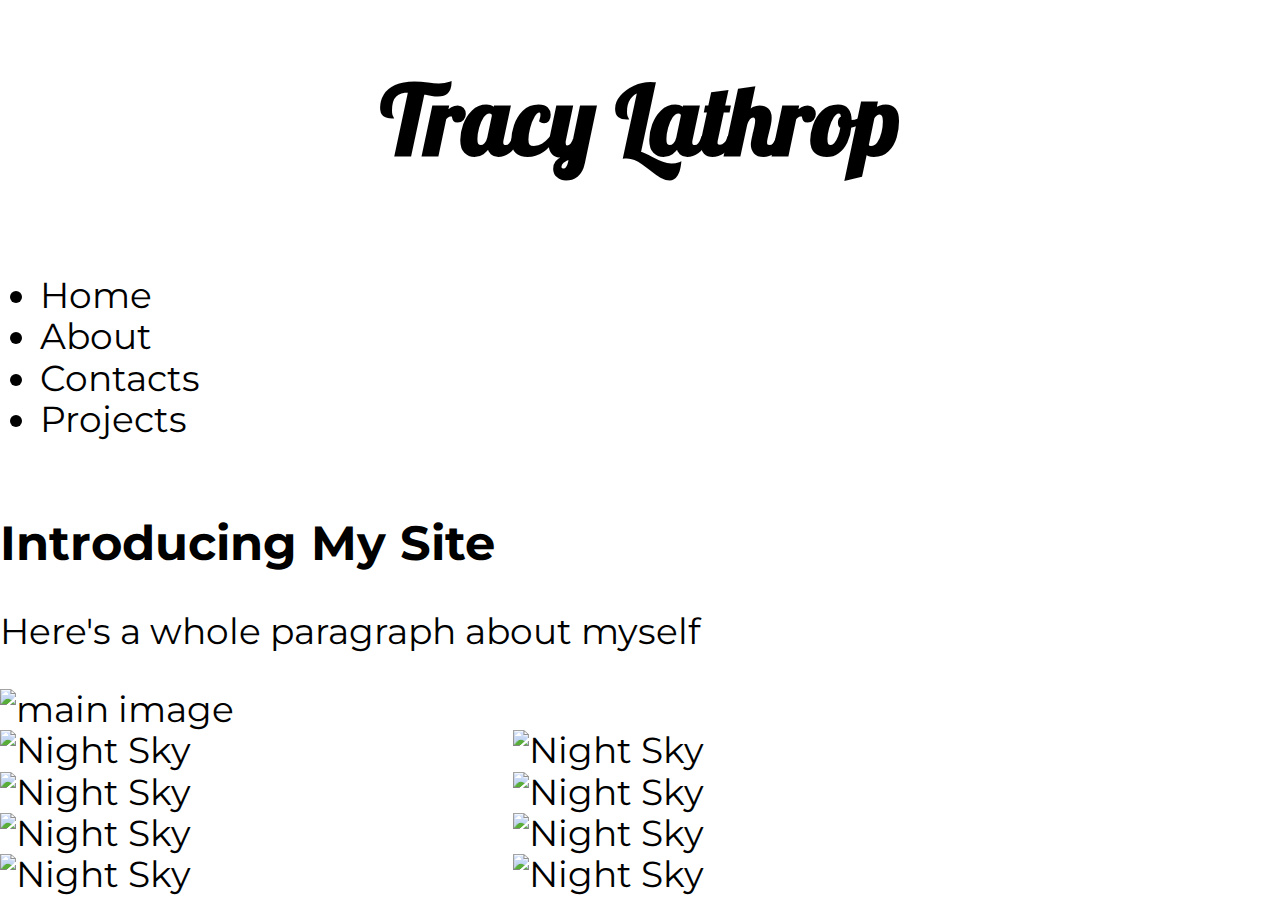
==== index.html @ 4fd90546 "updated image sources" ====
<!DOCTYPE html>
<html lang="en">
<head>
    <link rel="stylesheet" href="./style/index.css">
    <link href="https://fonts.googleapis.com/css2?family=Lobster&family=Montserrat&display=swap" rel="stylesheet">
    <meta charset="UTF-8">
    <meta name="viewport" content="width=device-width, initial-scale=1.0">
    <title>Document</title>
</head>
<body>
    <h1>Tracy Lathrop</h1>
    <nav>
        <ul>
            <li>Home</li>
            <li>About</li>
            <li>Contacts</li>
            <li>Projects</li>
        </ul>
    </nav>
    <div class="aboutMe">
        <h2>Introducing My Site</h2>
        <p>Here's a whole paragraph about myself</p>
    </div>
    <div class="headerImg">
        <img src="https://i.picsum.photos/id/723/200/200.jpg?hmac=_sO25hgEAx99R1W5nOFsCmrSDTpHGmXIEXDywKpjfXE" alt="main image" class="mainImg">
    </div>
   <div class="pictures">
    <img src="https://i.picsum.photos/id/723/200/200.jpg?hmac=_sO25hgEAx99R1W5nOFsCmrSDTpHGmXIEXDywKpjfXE" alt="Night Sky">
    <img src="https://i.picsum.photos/id/723/200/200.jpg?hmac=_sO25hgEAx99R1W5nOFsCmrSDTpHGmXIEXDywKpjfXE" alt="Night Sky">
    <img src="https://i.picsum.photos/id/723/200/200.jpg?hmac=_sO25hgEAx99R1W5nOFsCmrSDTpHGmXIEXDywKpjfXE" alt="Night Sky">
    <img src="https://i.picsum.photos/id/723/200/200.jpg?hmac=_sO25hgEAx99R1W5nOFsCmrSDTpHGmXIEXDywKpjfXE" alt="Night Sky">
    <img src="https://i.picsum.photos/id/723/200/200.jpg?hmac=_sO25hgEAx99R1W5nOFsCmrSDTpHGmXIEXDywKpjfXE" alt="Night Sky">
    <img src="https://i.picsum.photos/id/723/200/200.jpg?hmac=_sO25hgEAx99R1W5nOFsCmrSDTpHGmXIEXDywKpjfXE" alt="Night Sky">
    <img src="https://i.picsum.photos/id/723/200/200.jpg?hmac=_sO25hgEAx99R1W5nOFsCmrSDTpHGmXIEXDywKpjfXE" alt="Night Sky">
    <img src="https://i.picsum.photos/id/723/200/200.jpg?hmac=_sO25hgEAx99R1W5nOFsCmrSDTpHGmXIEXDywKpjfXE" alt="Night Sky">    
</div>
</body>
</html>
---- style/index.css ----
/*! normalize.css v8.0.1 | MIT License | github.com/necolas/normalize.css */

/* Document
   ========================================================================== */

/**
 * 1. Correct the line height in all browsers.
 * 2. Prevent adjustments of font size after orientation changes in iOS.
 */

 html {
    line-height: 1.15; /* 1 */
    -webkit-text-size-adjust: 100%; /* 2 */
  }
  
  /* Sections
     ========================================================================== */
  
  /**
   * Remove the margin in all browsers.
   */
  
  body {
    margin: 0;
  }
  
  /**
   * Render the `main` element consistently in IE.
   */
  
  main {
    display: block;
  }
  
  /**
   * Correct the font size and margin on `h1` elements within `section` and
   * `article` contexts in Chrome, Firefox, and Safari.
   */
  
  h1 {
    font-size: 2em;
    margin: 0.67em 0;
  }
  
  /* Grouping content
     ========================================================================== */
  
  /**
   * 1. Add the correct box sizing in Firefox.
   * 2. Show the overflow in Edge and IE.
   */
  
  hr {
    box-sizing: content-box; /* 1 */
    height: 0; /* 1 */
    overflow: visible; /* 2 */
  }
  
  /**
   * 1. Correct the inheritance and scaling of font size in all browsers.
   * 2. Correct the odd `em` font sizing in all browsers.
   */
  
  pre {
    font-family: monospace, monospace; /* 1 */
    font-size: 1em; /* 2 */
  }
  
  /* Text-level semantics
     ========================================================================== */
  
  /**
   * Remove the gray background on active links in IE 10.
   */
  
  a {
    background-color: transparent;
  }
  
  /**
   * 1. Remove the bottom border in Chrome 57-
   * 2. Add the correct text decoration in Chrome, Edge, IE, Opera, and Safari.
   */
  
  abbr[title] {
    border-bottom: none; /* 1 */
    text-decoration: underline; /* 2 */
    text-decoration: underline dotted; /* 2 */
  }
  
  /**
   * Add the correct font weight in Chrome, Edge, and Safari.
   */
  
  b,
  strong {
    font-weight: bolder;
  }
  
  /**
   * 1. Correct the inheritance and scaling of font size in all browsers.
   * 2. Correct the odd `em` font sizing in all browsers.
   */
  
  code,
  kbd,
  samp {
    font-family: monospace, monospace; /* 1 */
    font-size: 1em; /* 2 */
  }
  
  /**
   * Add the correct font size in all browsers.
   */
  
  small {
    font-size: 80%;
  }
  
  /**
   * Prevent `sub` and `sup` elements from affecting the line height in
   * all browsers.
   */
  
  sub,
  sup {
    font-size: 75%;
    line-height: 0;
    position: relative;
    vertical-align: baseline;
  }
  
  sub {
    bottom: -0.25em;
  }
  
  sup {
    top: -0.5em;
  }
  
  /* Embedded content
     ========================================================================== */
  
  /**
   * Remove the border on images inside links in IE 10.
   */
  
  img {
    border-style: none;
  }
  
  /* Forms
     ========================================================================== */
  
  /**
   * 1. Change the font styles in all browsers.
   * 2. Remove the margin in Firefox and Safari.
   */
  
  button,
  input,
  optgroup,
  select,
  textarea {
    font-family: inherit; /* 1 */
    font-size: 100%; /* 1 */
    line-height: 1.15; /* 1 */
    margin: 0; /* 2 */
  }
  
  /**
   * Show the overflow in IE.
   * 1. Show the overflow in Edge.
   */
  
  button,
  input { /* 1 */
    overflow: visible;
  }
  
  /**
   * Remove the inheritance of text transform in Edge, Firefox, and IE.
   * 1. Remove the inheritance of text transform in Firefox.
   */
  
  button,
  select { /* 1 */
    text-transform: none;
  }
  
  /**
   * Correct the inability to style clickable types in iOS and Safari.
   */
  
  button,
  [type="button"],
  [type="reset"],
  [type="submit"] {
    -webkit-appearance: button;
  }
  
  /**
   * Remove the inner border and padding in Firefox.
   */
  
  button::-moz-focus-inner,
  [type="button"]::-moz-focus-inner,
  [type="reset"]::-moz-focus-inner,
  [type="submit"]::-moz-focus-inner {
    border-style: none;
    padding: 0;
  }
  
  /**
   * Restore the focus styles unset by the previous rule.
   */
  
  button:-moz-focusring,
  [type="button"]:-moz-focusring,
  [type="reset"]:-moz-focusring,
  [type="submit"]:-moz-focusring {
    outline: 1px dotted ButtonText;
  }
  
  /**
   * Correct the padding in Firefox.
   */
  
  fieldset {
    padding: 0.35em 0.75em 0.625em;
  }
  
  /**
   * 1. Correct the text wrapping in Edge and IE.
   * 2. Correct the color inheritance from `fieldset` elements in IE.
   * 3. Remove the padding so developers are not caught out when they zero out
   *    `fieldset` elements in all browsers.
   */
  
  legend {
    box-sizing: border-box; /* 1 */
    color: inherit; /* 2 */
    display: table; /* 1 */
    max-width: 100%; /* 1 */
    padding: 0; /* 3 */
    white-space: normal; /* 1 */
  }
  
  /**
   * Add the correct vertical alignment in Chrome, Firefox, and Opera.
   */
  
  progress {
    vertical-align: baseline;
  }
  
  /**
   * Remove the default vertical scrollbar in IE 10+.
   */
  
  textarea {
    overflow: auto;
  }
  
  /**
   * 1. Add the correct box sizing in IE 10.
   * 2. Remove the padding in IE 10.
   */
  
  [type="checkbox"],
  [type="radio"] {
    box-sizing: border-box; /* 1 */
    padding: 0; /* 2 */
  }
  
  /**
   * Correct the cursor style of increment and decrement buttons in Chrome.
   */
  
  [type="number"]::-webkit-inner-spin-button,
  [type="number"]::-webkit-outer-spin-button {
    height: auto;
  }
  
  /**
   * 1. Correct the odd appearance in Chrome and Safari.
   * 2. Correct the outline style in Safari.
   */
  
  [type="search"] {
    -webkit-appearance: textfield; /* 1 */
    outline-offset: -2px; /* 2 */
  }
  
  /**
   * Remove the inner padding in Chrome and Safari on macOS.
   */
  
  [type="search"]::-webkit-search-decoration {
    -webkit-appearance: none;
  }
  
  /**
   * 1. Correct the inability to style clickable types in iOS and Safari.
   * 2. Change font properties to `inherit` in Safari.
   */
  
  ::-webkit-file-upload-button {
    -webkit-appearance: button; /* 1 */
    font: inherit; /* 2 */
  }
  
  /* Interactive
     ========================================================================== */
  
  /*
   * Add the correct display in Edge, IE 10+, and Firefox.
   */
  
  details {
    display: block;
  }
  
  /*
   * Add the correct display in all browsers.
   */
  
  summary {
    display: list-item;
  }
  
  /* Misc
     ========================================================================== */
  
  /**
   * Add the correct display in IE 10+.
   */
  
  template {
    display: none;
  }
  
  /**
   * Add the correct display in IE 10.
   */
  
  [hidden] {
    display: none;
  }


/* font-family: 'Lobster', cursive;
font-family: 'Montserrat', sans-serif; */

body {
    font-family: 'Montserrat', sans-serif;
    font-size: 36px;
}

h1 {    
    font-family: 'Lobster', cursive;
    font-size: 96px;
    text-align: center;
}

h2 {
    font-size: 48px;
}

.headerImg {
    object-fit: fill;
}

nav {
    display: flex;
}

img {
    display: inline-flex;
    justify-content: center;
    width: 14em;
    height:auto;
    align-items: center;
}
.pictures {

}
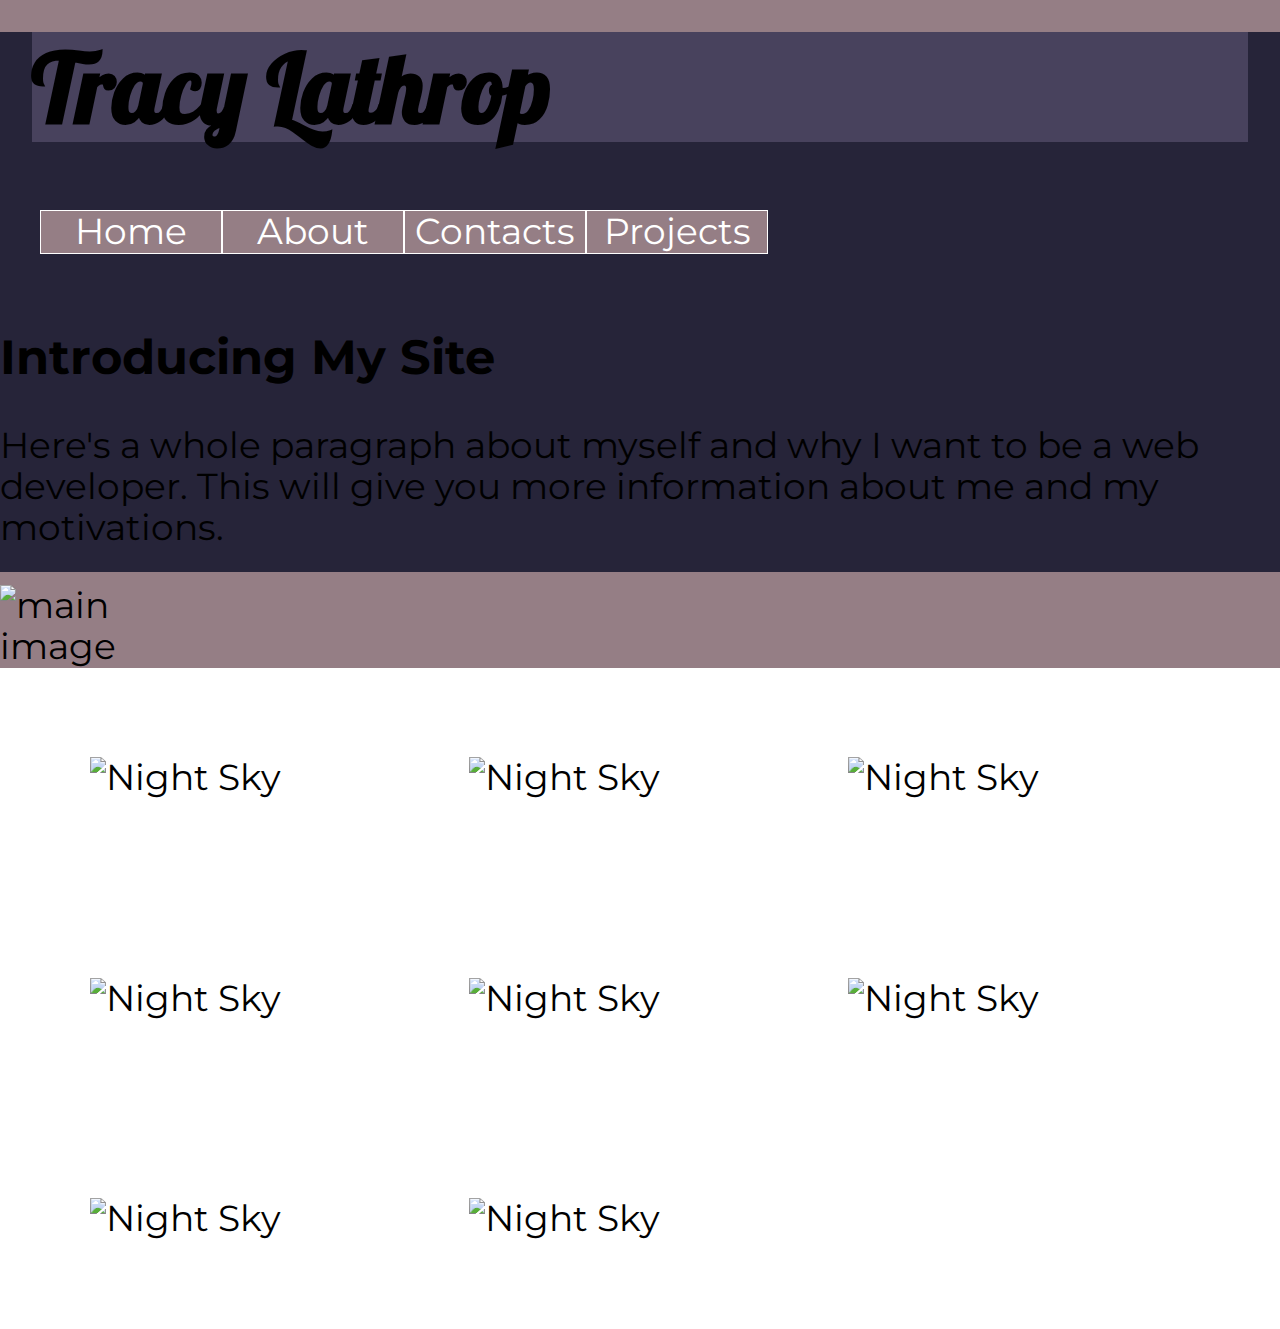
==== commit 5d6e7ada: "lots of changes to images & colors" ====
--- a/index.html
+++ b/index.html
@@ -8,18 +8,20 @@
     <title>Document</title>
 </head>
 <body>
-    <h1>Tracy Lathrop</h1>
-    <nav>
-        <ul>
-            <li>Home</li>
-            <li>About</li>
-            <li>Contacts</li>
-            <li>Projects</li>
-        </ul>
-    </nav>
+    <div class="header">
+        <h1>Tracy Lathrop</h1>
+        <nav>
+            <ul class="nav">
+                <li>Home</li>
+                <li>About</li>
+                <li>Contacts</li>
+                <li>Projects</li>
+            </ul>
+        </nav>
+    </header>
     <div class="aboutMe">
         <h2>Introducing My Site</h2>
-        <p>Here's a whole paragraph about myself</p>
+        <p>Here's a whole paragraph about myself and why I want to be a web developer. This will give you more information about me and my motivations.</p>
     </div>
     <div class="headerImg">
         <img src="https://i.picsum.photos/id/723/200/200.jpg?hmac=_sO25hgEAx99R1W5nOFsCmrSDTpHGmXIEXDywKpjfXE" alt="main image" class="mainImg">
--- a/style/index.css
+++ b/style/index.css
@@ -353,35 +353,61 @@
 font-family: 'Montserrat', sans-serif; */
 
 body {
-    font-family: 'Montserrat', sans-serif;
-    font-size: 36px;
+  font-family: 'Montserrat', sans-serif;
+  font-size: 36px;
+  background-color: #957E85;
+}
+
+.header {
+  background-color: #262439;
+  height: 15em;
 }
 
 h1 {    
-    font-family: 'Lobster', cursive;
-    font-size: 96px;
-    text-align: center;
+  font-family: 'Lobster', cursive;
+  font-size: 96px;
+  text-align: left;
+  background-color: #48425D;
+  margin: 2rem;
+}
+
+.nav {
+  display: inline-flex;
+  list-style-type: none;
+}
+
+.nav li {
+  border: 1px white solid;
+  width: 5em;
+  text-align: center;
+  background-color: #957E85;
+  color: white;
+  margin: auto 0;
 }
 
 h2 {
-    font-size: 48px;
-}
-
-.headerImg {
-    object-fit: fill;
+  font-size: 48px;
 }
 
 nav {
-    display: flex;
+  display: flex;
 }
 
 img {
-    display: inline-flex;
-    justify-content: center;
-    width: 14em;
-    height:auto;
-    align-items: center;
-}
+  display: inline-flex;
+  justify-content: center;
+  width: 200px;
+  height: auto;
+  align-items: center;
+}
+
 .pictures {
-
+  display: flex;
+  width: 100%;
+  height: auto;
+  flex-flow: row wrap;
+  background-color: white;
+}
+.pictures img {
+  margin: 7%;
 }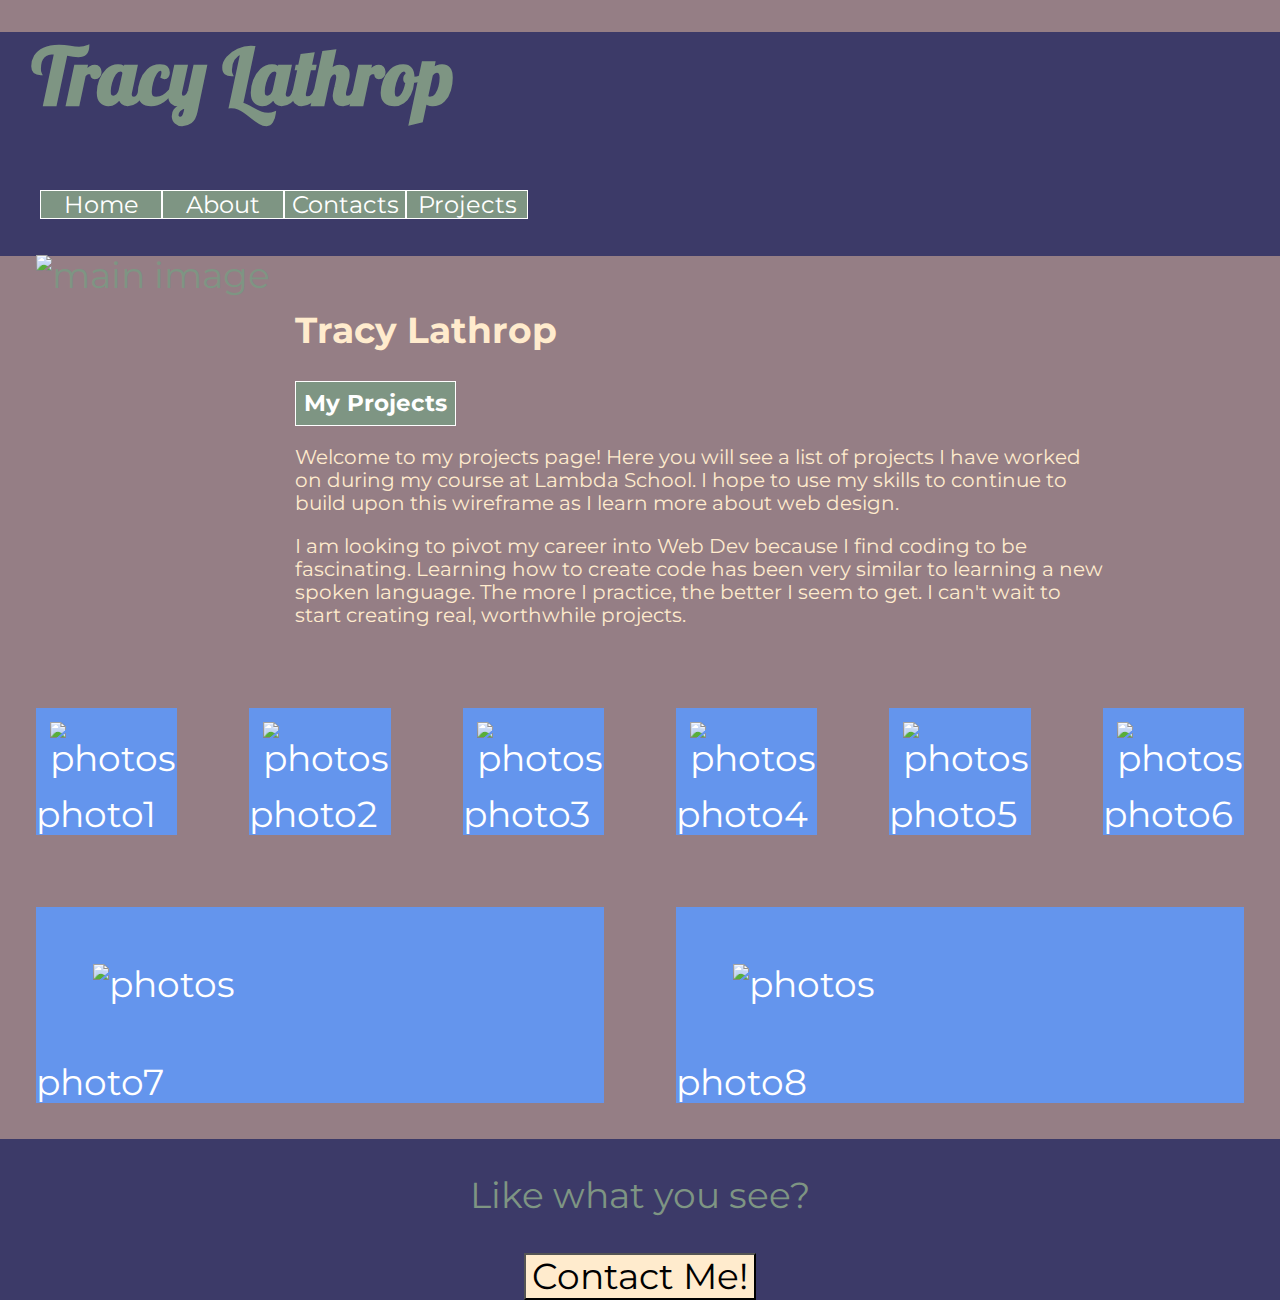
==== commit 9bf0d9a1: "lots of progress" ====
--- a/index.html
+++ b/index.html
@@ -19,22 +19,28 @@
             </ul>
         </nav>
     </header>
-    <div class="aboutMe">
-        <h2>Introducing My Site</h2>
-        <p>Here's a whole paragraph about myself and why I want to be a web developer. This will give you more information about me and my motivations.</p>
-    </div>
-    <div class="headerImg">
-        <img src="https://i.picsum.photos/id/723/200/200.jpg?hmac=_sO25hgEAx99R1W5nOFsCmrSDTpHGmXIEXDywKpjfXE" alt="main image" class="mainImg">
+    <div class="intro">
+        <img src="https://picsum.photos/500" alt="main image" class="mainImg">
+        <div class="aboutMe">
+            <h2>Tracy Lathrop</h2>
+            <h3>My Projects</h3>
+            <p>Welcome to my projects page! Here you will see a list of projects I have worked on during my course at Lambda School. I hope to use my skills to continue to build upon this wireframe as I learn more about web design.</p>
+            <p>I am looking to pivot my career into Web Dev because I find coding to be fascinating. Learning how to create code has been very similar to learning a new spoken language. The more I practice, the better I seem to get. I can't wait to start creating real, worthwhile projects.</p>
+        </div>
     </div>
    <div class="pictures">
-    <img src="https://i.picsum.photos/id/723/200/200.jpg?hmac=_sO25hgEAx99R1W5nOFsCmrSDTpHGmXIEXDywKpjfXE" alt="Night Sky">
-    <img src="https://i.picsum.photos/id/723/200/200.jpg?hmac=_sO25hgEAx99R1W5nOFsCmrSDTpHGmXIEXDywKpjfXE" alt="Night Sky">
-    <img src="https://i.picsum.photos/id/723/200/200.jpg?hmac=_sO25hgEAx99R1W5nOFsCmrSDTpHGmXIEXDywKpjfXE" alt="Night Sky">
-    <img src="https://i.picsum.photos/id/723/200/200.jpg?hmac=_sO25hgEAx99R1W5nOFsCmrSDTpHGmXIEXDywKpjfXE" alt="Night Sky">
-    <img src="https://i.picsum.photos/id/723/200/200.jpg?hmac=_sO25hgEAx99R1W5nOFsCmrSDTpHGmXIEXDywKpjfXE" alt="Night Sky">
-    <img src="https://i.picsum.photos/id/723/200/200.jpg?hmac=_sO25hgEAx99R1W5nOFsCmrSDTpHGmXIEXDywKpjfXE" alt="Night Sky">
-    <img src="https://i.picsum.photos/id/723/200/200.jpg?hmac=_sO25hgEAx99R1W5nOFsCmrSDTpHGmXIEXDywKpjfXE" alt="Night Sky">
-    <img src="https://i.picsum.photos/id/723/200/200.jpg?hmac=_sO25hgEAx99R1W5nOFsCmrSDTpHGmXIEXDywKpjfXE" alt="Night Sky">    
-</div>
+        <div><img src="https://picsum.photos/200" alt="photos">photo1</div>
+        <div><img src="https://picsum.photos/200" alt="photos">photo2</div>
+        <div><img src="https://picsum.photos/200" alt="photos">photo3</div>
+        <div><img src="https://picsum.photos/200" alt="photos">photo4</div>
+        <div><img src="https://picsum.photos/200" alt="photos">photo5</div>
+        <div><img src="https://picsum.photos/200" alt="photos">photo6</div>
+        <div><img src="https://picsum.photos/200" alt="photos">photo7</div>
+        <div><img src="https://picsum.photos/200" alt="photos">photo8</div>
+    </div>
+<footer>
+    <p>Like what you see?</p>
+    <button>Contact Me!</button>
+</footer>
 </body>
 </html>--- a/style/index.css
+++ b/style/index.css
@@ -356,18 +356,18 @@
   font-family: 'Montserrat', sans-serif;
   font-size: 36px;
   background-color: #957E85;
+  color: #7e9583;
 }
 
 .header {
-  background-color: #262439;
-  height: 15em;
+  background-color: #3C3A68;
+  height: 14rem;
 }
 
 h1 {    
   font-family: 'Lobster', cursive;
-  font-size: 96px;
+  font-size: 78px;
   text-align: left;
-  background-color: #48425D;
   margin: 2rem;
 }
 
@@ -380,25 +380,47 @@
   border: 1px white solid;
   width: 5em;
   text-align: center;
-  background-color: #957E85;
+  background-color: #7e9583;
   color: white;
   margin: auto 0;
+  font-size: 24px;
+}
+
+h3 {
+  border: 1px white solid;
+  width: fit-content;
+  text-align: center;
+  background-color: #7e9583;
+  color: white;
+  margin: auto 0; 
+  padding: 8px;
+}
+
+.intro {
+  display: inline-flex;
+  flex-flow: row nowrap;
+  margin-left: 1em;
+}
+
+.MainImg {
+  display: flex;
+  justify-content: absolute;
+}
+
+.aboutMe {
+  text-align: left;
+  width: 65%;
+  color: blanchedalmond;
+  margin: 2%;
+  font-size: 20px;
 }
 
 h2 {
-  font-size: 48px;
+  font-size: 36px;
 }
 
 nav {
   display: flex;
-}
-
-img {
-  display: inline-flex;
-  justify-content: center;
-  width: 200px;
-  height: auto;
-  align-items: center;
 }
 
 .pictures {
@@ -406,8 +428,28 @@
   width: 100%;
   height: auto;
   flex-flow: row wrap;
-  background-color: white;
 }
 .pictures img {
-  margin: 7%;
+  margin: 10%;
+}
+
+.pictures div {
+  text-align: left;
+  color: white;
+  background-color: cornflowerblue;
+  margin: 1em;
+  width: 100%;
+  display: flex;
+  flex-flow: column wrap;
+  flex: 1;
+}
+footer {
+  display: inline-block;
+  background-color: #3C3A68;
+  text-align: center;
+  width: 100%;
+}
+
+button {
+  background-color: blanchedalmond;
 }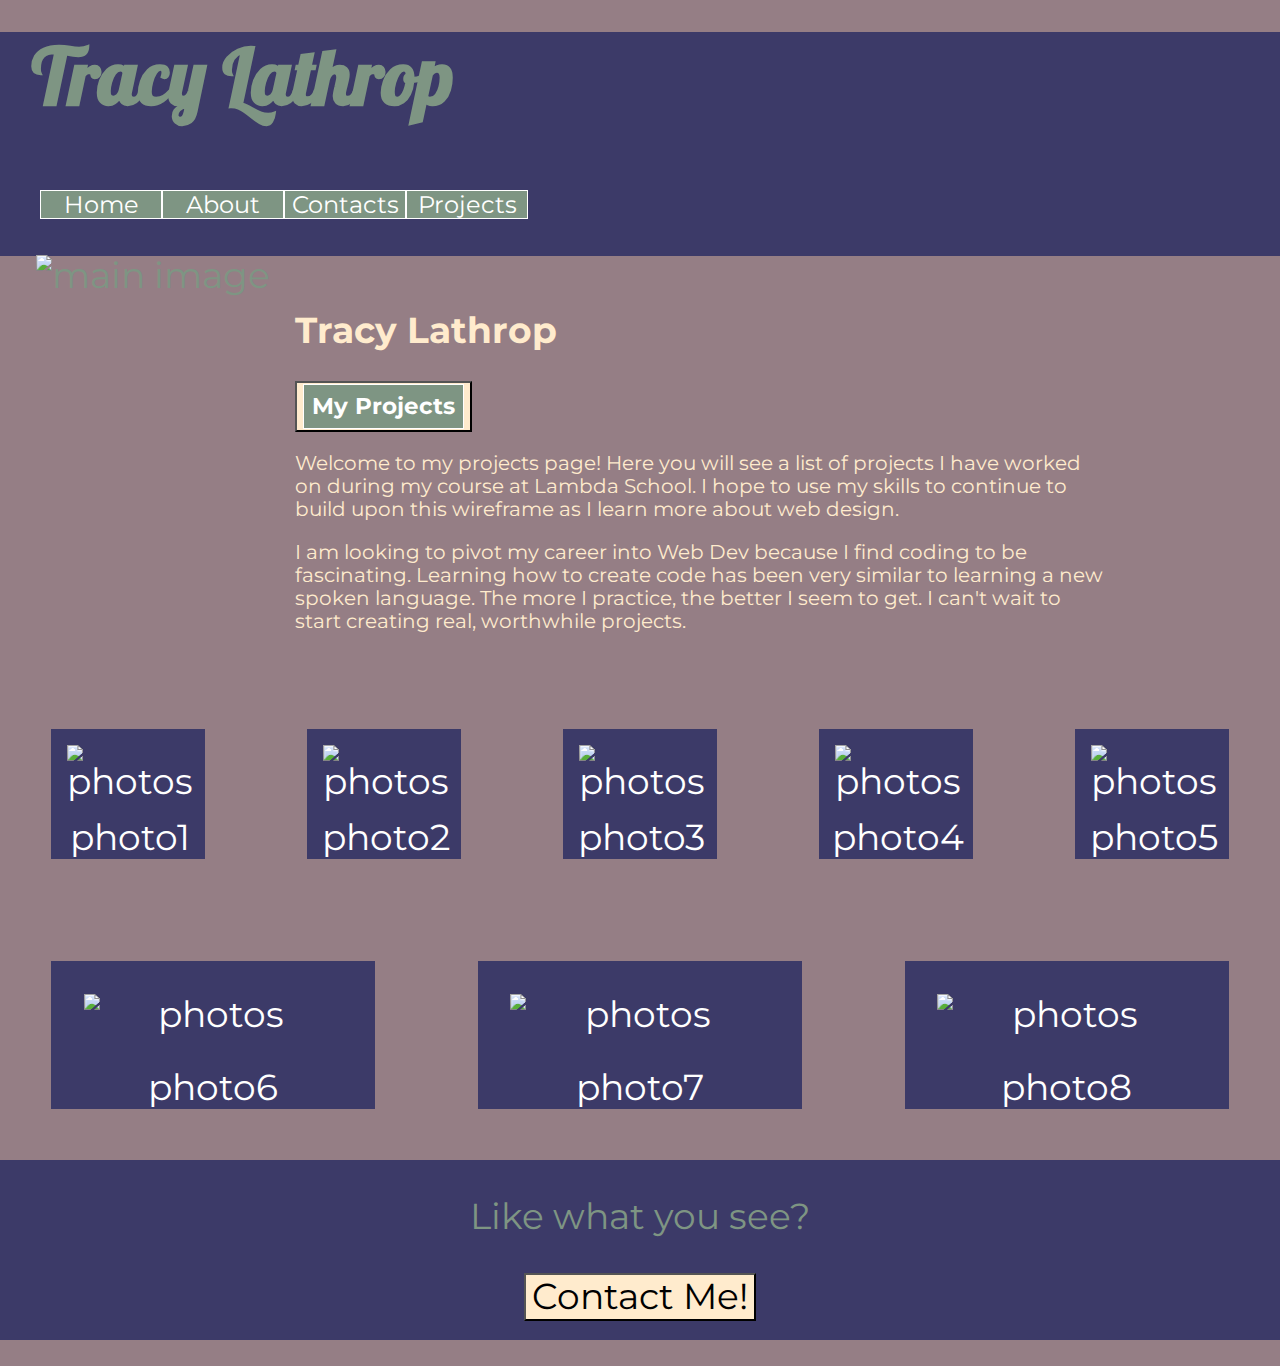
==== commit 1811e476: "footer fixed" ====
--- a/index.html
+++ b/index.html
@@ -5,7 +5,7 @@
     <link href="https://fonts.googleapis.com/css2?family=Lobster&family=Montserrat&display=swap" rel="stylesheet">
     <meta charset="UTF-8">
     <meta name="viewport" content="width=device-width, initial-scale=1.0">
-    <title>Document</title>
+    <title>Tracy Lathrop's Portfolio</title>
 </head>
 <body>
     <div class="header">
@@ -23,7 +23,7 @@
         <img src="https://picsum.photos/500" alt="main image" class="mainImg">
         <div class="aboutMe">
             <h2>Tracy Lathrop</h2>
-            <h3>My Projects</h3>
+            <button><h3>My Projects</h3></button>
             <p>Welcome to my projects page! Here you will see a list of projects I have worked on during my course at Lambda School. I hope to use my skills to continue to build upon this wireframe as I learn more about web design.</p>
             <p>I am looking to pivot my career into Web Dev because I find coding to be fascinating. Learning how to create code has been very similar to learning a new spoken language. The more I practice, the better I seem to get. I can't wait to start creating real, worthwhile projects.</p>
         </div>
--- a/style/index.css
+++ b/style/index.css
@@ -434,10 +434,10 @@
 }
 
 .pictures div {
-  text-align: left;
+  text-align: center;
   color: white;
-  background-color: cornflowerblue;
-  margin: 1em;
+  background-color: #3C3A68;
+  margin: 4%;
   width: 100%;
   display: flex;
   flex-flow: column wrap;
@@ -448,6 +448,8 @@
   background-color: #3C3A68;
   text-align: center;
   width: 100%;
+  height: 5em;
+  margin-bottom: 2%;
 }
 
 button {
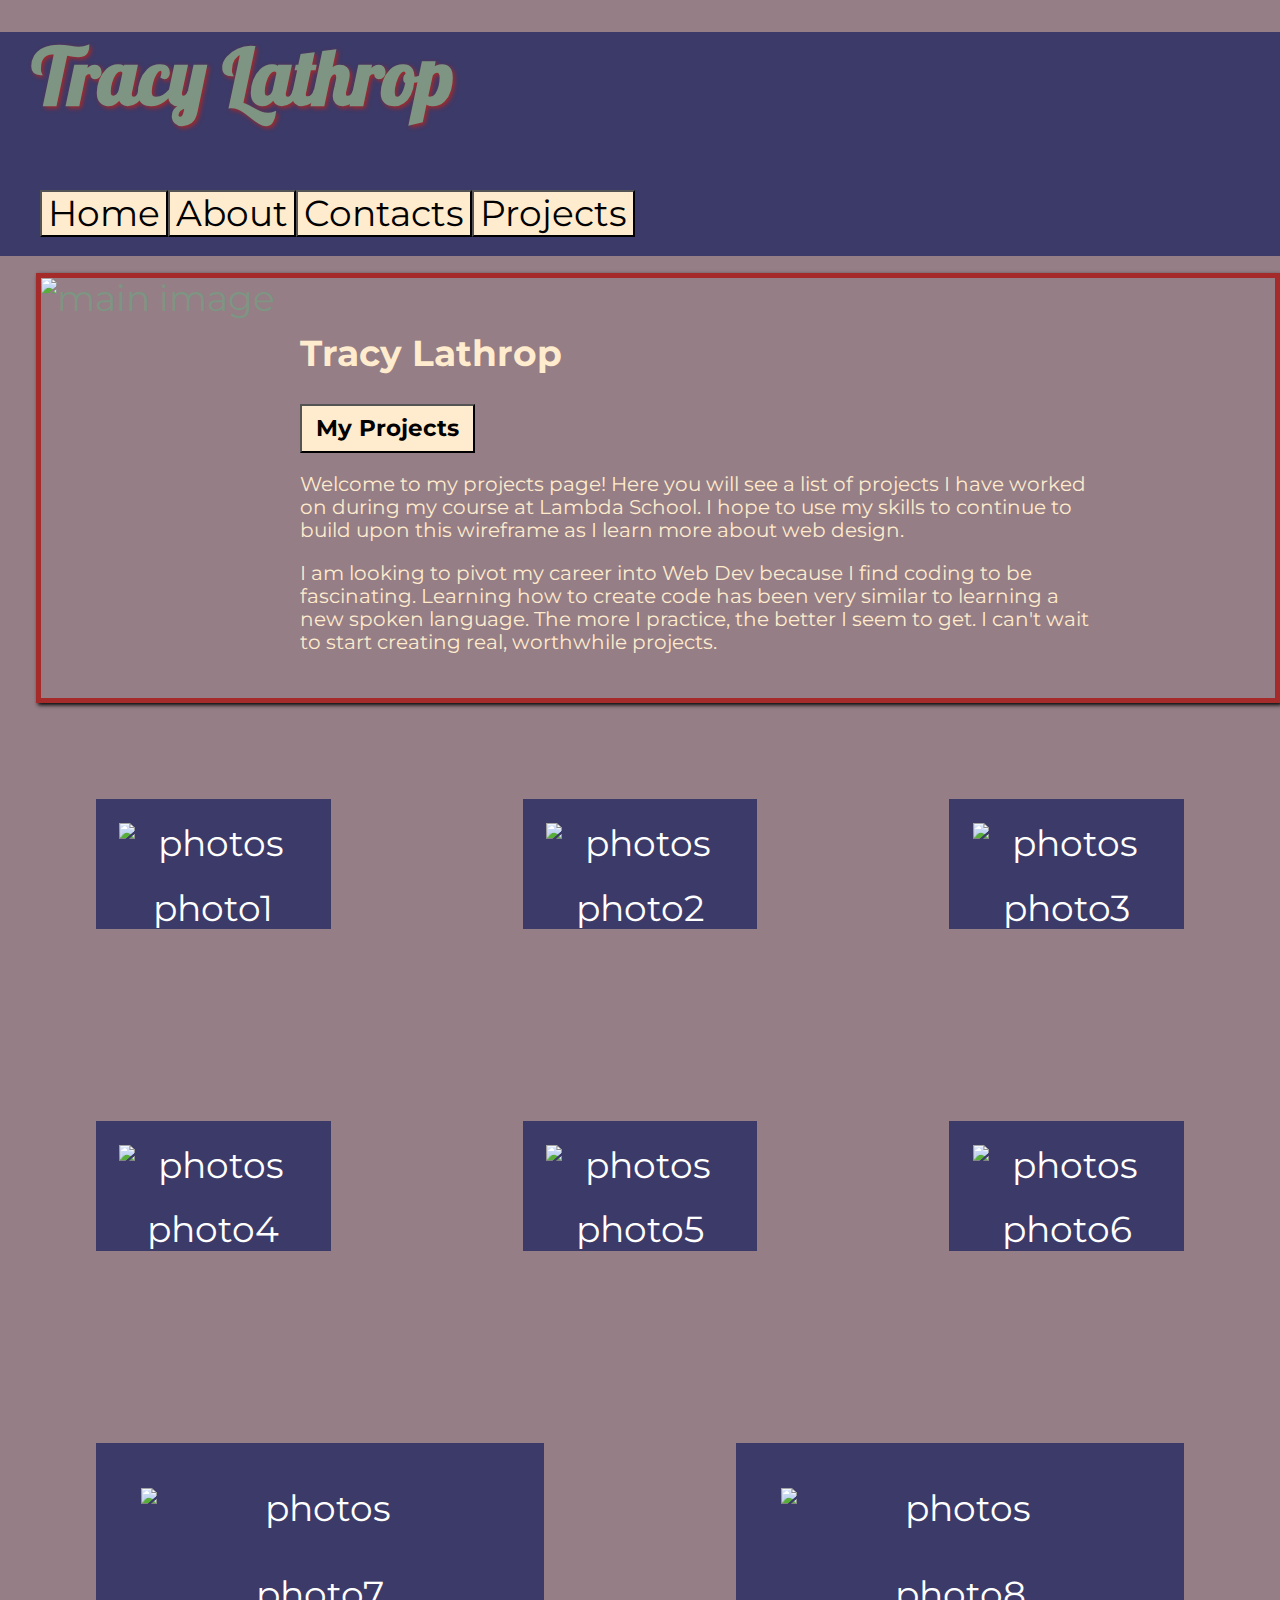
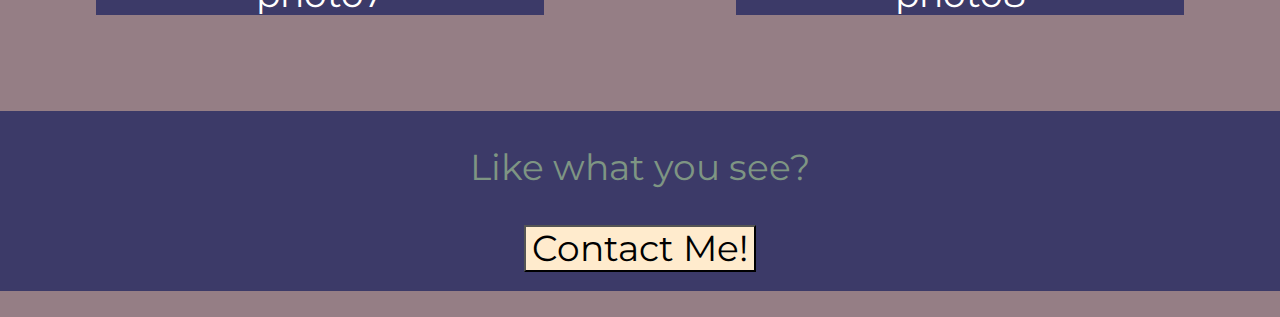
==== commit c76fb32a: "finished for tonight" ====
--- a/index.html
+++ b/index.html
@@ -12,10 +12,10 @@
         <h1>Tracy Lathrop</h1>
         <nav>
             <ul class="nav">
-                <li>Home</li>
-                <li>About</li>
-                <li>Contacts</li>
-                <li>Projects</li>
+                <button><li>Home</li></button>
+                <button><li>About</li></button>
+                <button><li>Contacts</li></button>
+                <button><li>Projects</li></button>
             </ul>
         </nav>
     </header>
--- a/style/index.css
+++ b/style/index.css
@@ -369,6 +369,7 @@
   font-size: 78px;
   text-align: left;
   margin: 2rem;
+  text-shadow: 2px 2px 4px brown;
 }
 
 .nav {
@@ -376,22 +377,10 @@
   list-style-type: none;
 }
 
-.nav li {
-  border: 1px white solid;
-  width: 5em;
-  text-align: center;
-  background-color: #7e9583;
-  color: white;
-  margin: auto 0;
-  font-size: 24px;
-}
-
-h3 {
-  border: 1px white solid;
+button h3 {
   width: fit-content;
   text-align: center;
-  background-color: #7e9583;
-  color: white;
+  color: black;
   margin: auto 0; 
   padding: 8px;
 }
@@ -400,6 +389,8 @@
   display: inline-flex;
   flex-flow: row nowrap;
   margin-left: 1em;
+  border: 5px brown solid;
+  box-shadow: 2px 2px 4px black;
 }
 
 .MainImg {
@@ -437,7 +428,7 @@
   text-align: center;
   color: white;
   background-color: #3C3A68;
-  margin: 4%;
+  margin: 6rem;
   width: 100%;
   display: flex;
   flex-flow: column wrap;
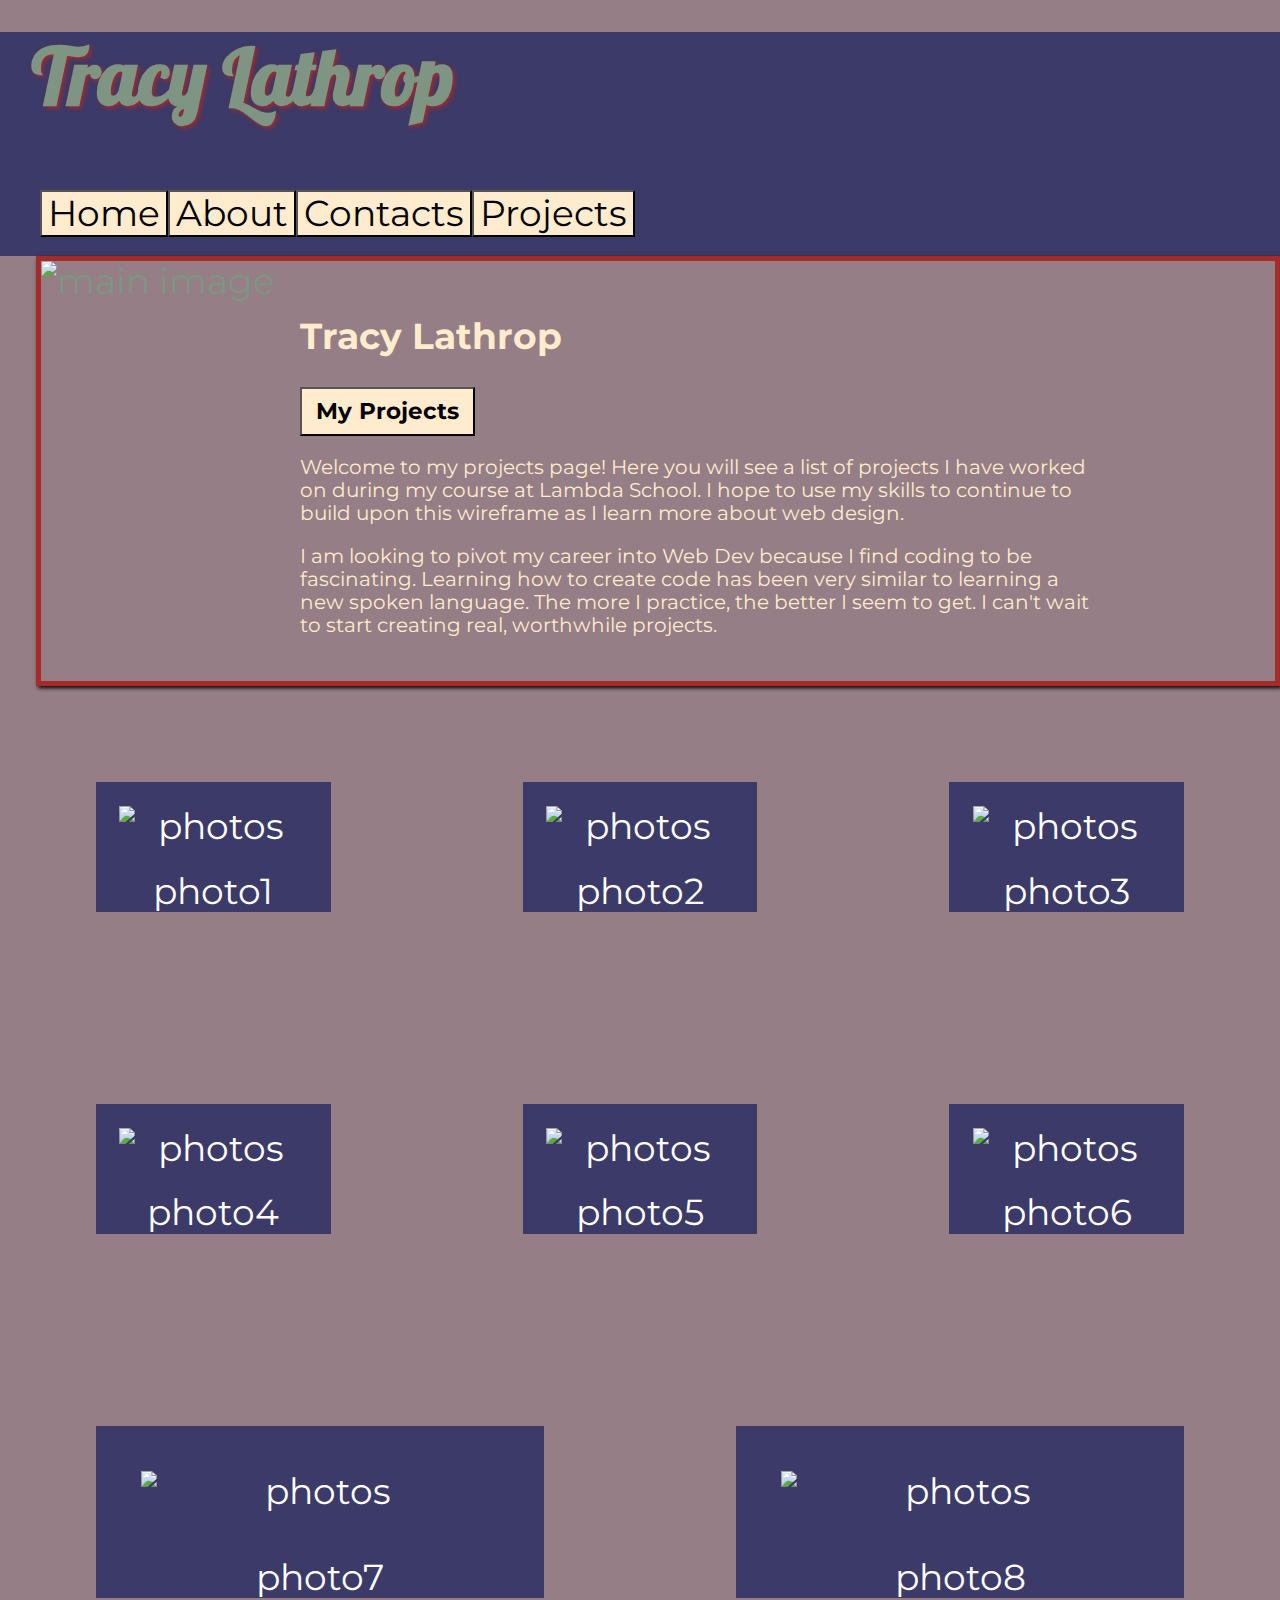
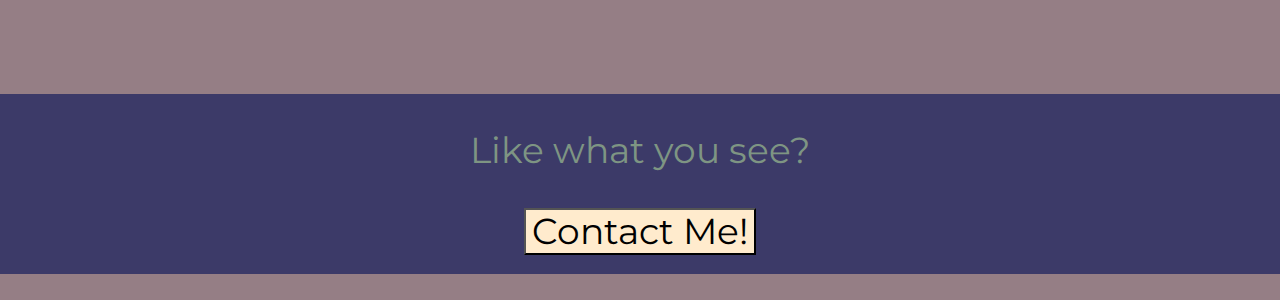
==== commit a46cbdc8: "linked all pages together" ====
--- a/index.html
+++ b/index.html
@@ -12,18 +12,18 @@
         <h1>Tracy Lathrop</h1>
         <nav>
             <ul class="nav">
-                <button><li>Home</li></button>
-                <button><li>About</li></button>
-                <button><li>Contacts</li></button>
-                <button><li>Projects</li></button>
+                <button onclick="location.href='./index.html'" type="button"><li>Home</li></button>
+                <button onclick="location.href='./about.html'" type="button"><li>About</li></button>
+                <button onclick="location.href='./contact.html'" type="button"><li>Contacts</li></button>
+                <button onclick="location.href='./projects.html'" type="button"><li>Projects</li></button>
             </ul>
         </nav>
-    </header>
+    </div>
     <div class="intro">
         <img src="https://picsum.photos/500" alt="main image" class="mainImg">
         <div class="aboutMe">
             <h2>Tracy Lathrop</h2>
-            <button><h3>My Projects</h3></button>
+            <button onclick="location.href='./projects.html'" type="button"><h3>My Projects</h3></button>
             <p>Welcome to my projects page! Here you will see a list of projects I have worked on during my course at Lambda School. I hope to use my skills to continue to build upon this wireframe as I learn more about web design.</p>
             <p>I am looking to pivot my career into Web Dev because I find coding to be fascinating. Learning how to create code has been very similar to learning a new spoken language. The more I practice, the better I seem to get. I can't wait to start creating real, worthwhile projects.</p>
         </div>
@@ -40,7 +40,7 @@
     </div>
 <footer>
     <p>Like what you see?</p>
-    <button>Contact Me!</button>
+    <button class="mailto" href="mailto:tracergreen@gmail.com">Contact Me!</button>
 </footer>
 </body>
 </html>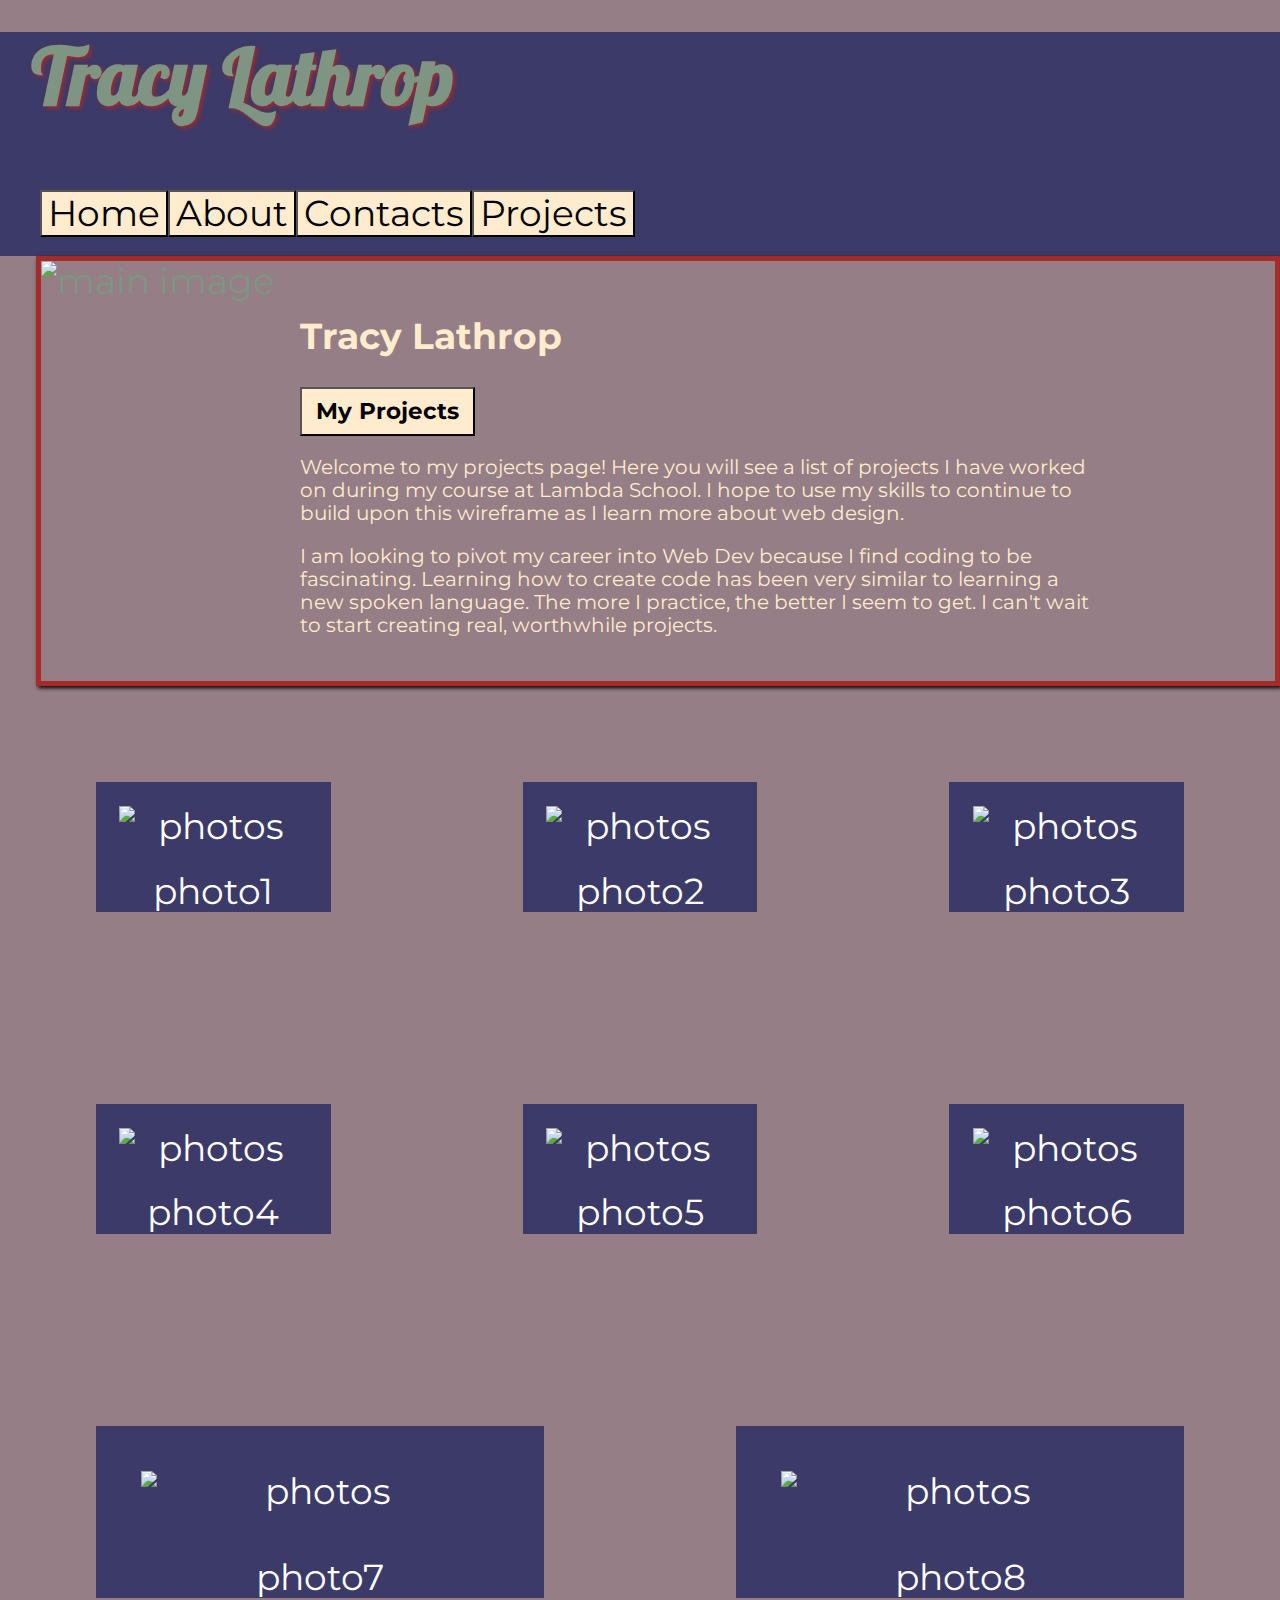
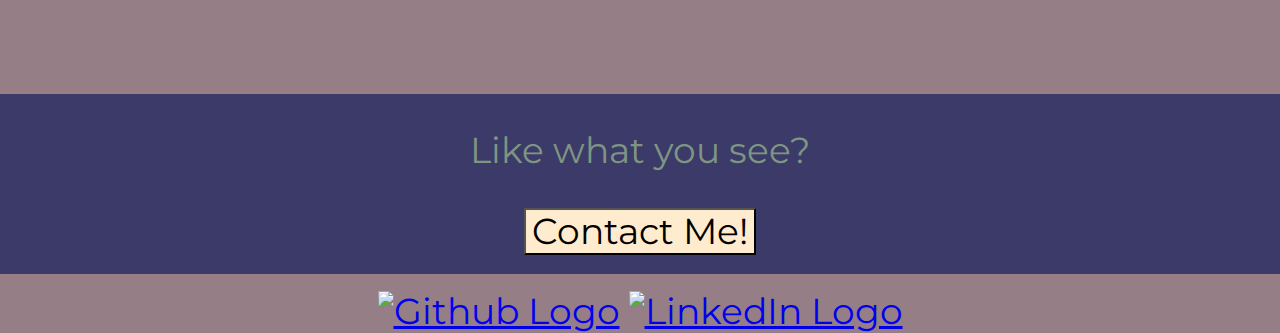
==== commit 8e3a712e: "MVP met I think" ====
--- a/index.html
+++ b/index.html
@@ -40,7 +40,11 @@
     </div>
 <footer>
     <p>Like what you see?</p>
-    <button class="mailto" href="mailto:tracergreen@gmail.com">Contact Me!</button>
+    <button onclick="location.href='./contact.html'" type="button">Contact Me!</button>
+    <div>
+        <a href="https://github.com/tracergreen"><img src="https://image.flaticon.com/icons/png/512/25/25231.png" alt="Github Logo"></a>
+        <a href="https://www.linkedin.com/in/tracyelathrop/"><img src="https://dwglogo.com/wp-content/uploads/2020/06/Linkedin_symbol_transparent.png" alt="LinkedIn Logo"></a>
+    </div>
 </footer>
 </body>
 </html>--- a/style/index.css
+++ b/style/index.css
@@ -443,6 +443,12 @@
   margin-bottom: 2%;
 }
 
+footer a img {
+  width: 6%;
+  height: auto;
+  margin-top: 1em;
+}
+
 button {
   background-color: blanchedalmond;
 }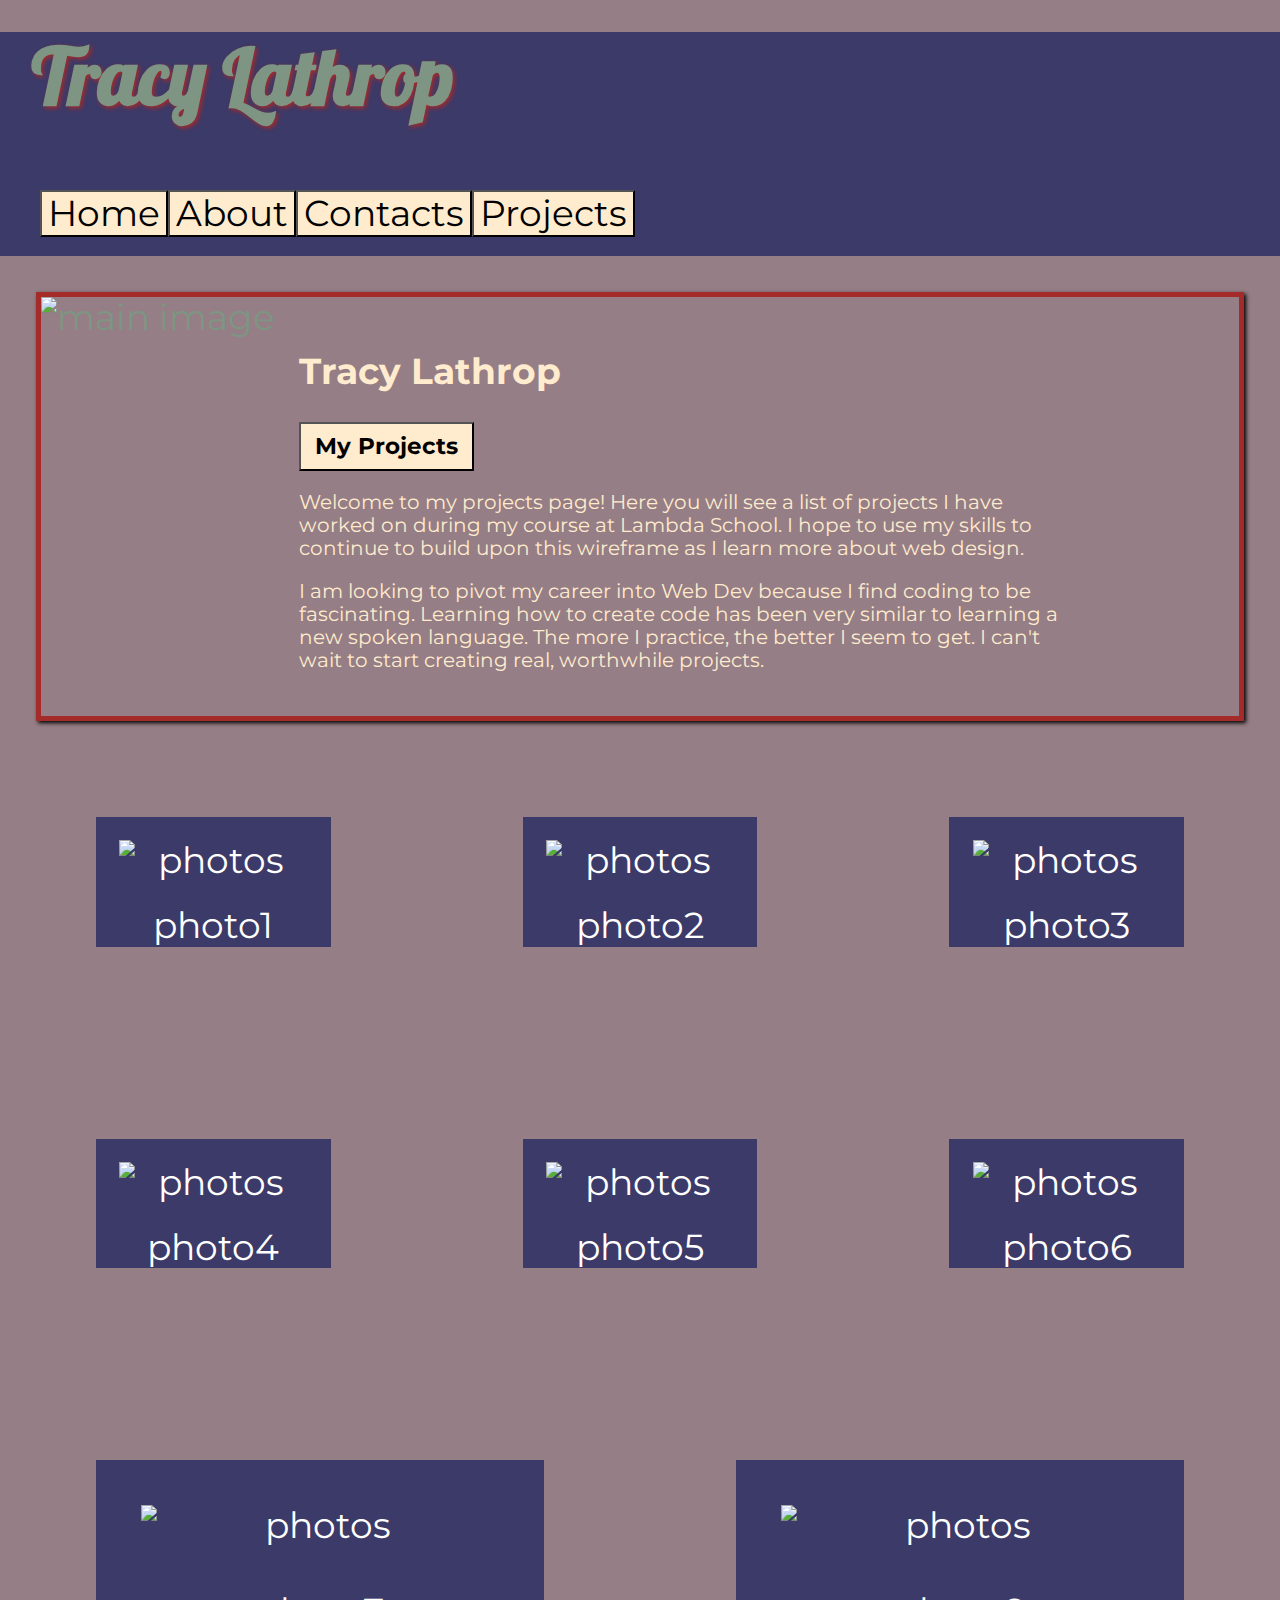
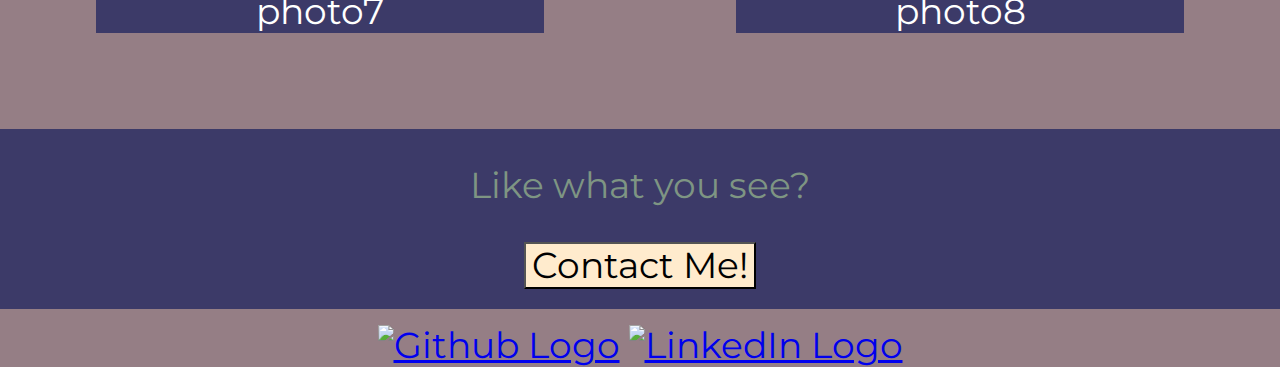
==== commit 7ce5ae6d: "finished" ====
--- a/index.html
+++ b/index.html
@@ -20,7 +20,7 @@
         </nav>
     </div>
     <div class="intro">
-        <img src="https://picsum.photos/500" alt="main image" class="mainImg">
+        <img src="https://www.fillmurray.com/640/360" alt="main image" class="mainImg">
         <div class="aboutMe">
             <h2>Tracy Lathrop</h2>
             <button onclick="location.href='./projects.html'" type="button"><h3>My Projects</h3></button>
--- a/style/index.css
+++ b/style/index.css
@@ -376,6 +376,10 @@
   display: inline-flex;
   list-style-type: none;
 }
+.nav li:hover {
+  background-color: #7e9583;
+  border: 2px brown solid;
+}
 
 button h3 {
   width: fit-content;
@@ -388,12 +392,12 @@
 .intro {
   display: inline-flex;
   flex-flow: row nowrap;
-  margin-left: 1em;
+  margin: 1em 1em 0 1em;
   border: 5px brown solid;
   box-shadow: 2px 2px 4px black;
 }
 
-.MainImg {
+.mainImg {
   display: flex;
   justify-content: absolute;
 }
